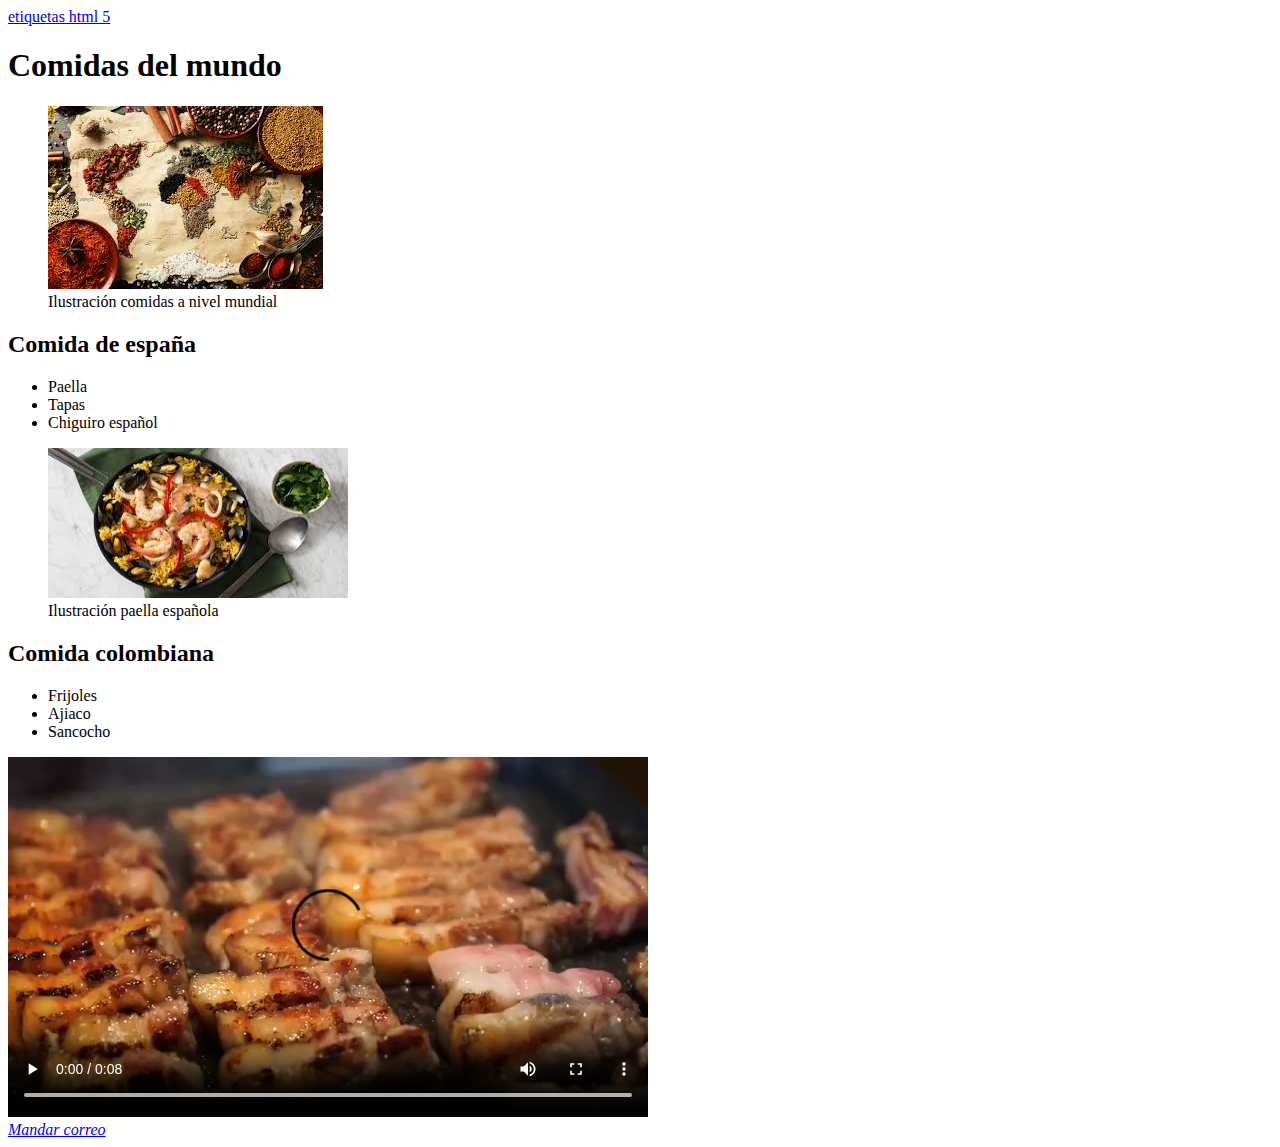
==== Clases/clase2/index.html @ a5c310bd "clase 3" ====
<!DOCTYPE html>
<html lang="es-CO">
<head>
    <meta charset="UTF-8">
    <meta name="viewport" content="width=device-width, initial-scale=1.0">
    <title>Semantico</title>
</head>
<body>
    <header>
        <nav>
            <a href="https://developer.mozilla.org/es/docs/HTML/HTML5/HTML5_lista_elementos
            ">etiquetas html 5</a>
        </nav>
    </header>
    <main>
        <section id="Comidas">
            <h1>Comidas del mundo</h1>
            <figure>
                <img src="./descarga.jpg" alt="Imagen que ilustra las comidas del mundo">
                <figcaption>Ilustración comidas a nivel mundial </figcaption>
            </figure>
            <section id="España">
                <h2>Comida de españa</h2>
                <ul>
                    <li>Paella</li>
                    <li>Tapas</li>
                    <li>Chiguiro español</li>
                </ul>
                <div id="fotos platos">
                    <figure>
                        <img src="./yfyifyyugu.jpg" alt="Paella española"width="300" height="150">
                        <figcaption>Ilustración paella española </figcaption>
                    </figure>
                </div>
            
            </section>
            <section id="Colombiana">
                <h2>Comida colombiana </h2>
                <ul>
                    <li>Frijoles</li>
                    <li>Ajiaco</li>
                    <li>Sancocho</li>
                </ul>
                <video src="./hv.mp4" controls></video>
            </section>
        </section>
            
    </main>
    <footer>
        <address>
            <a href="mailto:santiagoberrio01@gmail.com">Mandar correo</a>
        </address>
    </footer>
</body>
</html>
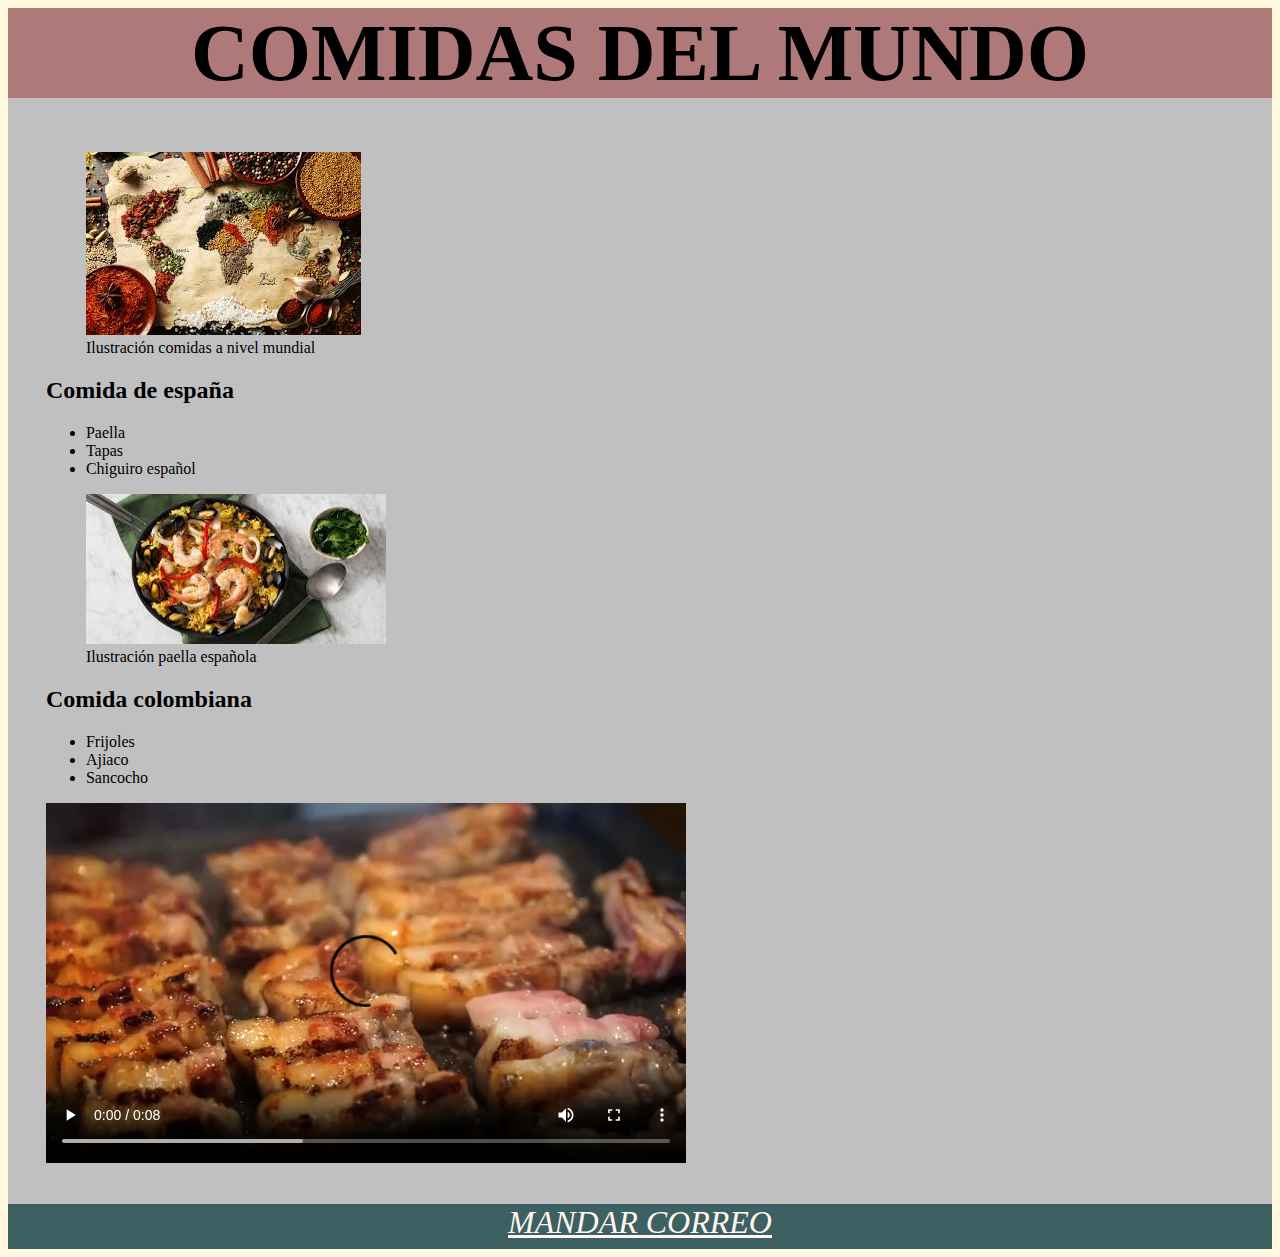
==== commit a3f26911: "clase 3" ====
--- a/Clases/clase2/index.html
+++ b/Clases/clase2/index.html
@@ -4,17 +4,15 @@
     <meta charset="UTF-8">
     <meta name="viewport" content="width=device-width, initial-scale=1.0">
     <title>Semantico</title>
+    <link rel="stylesheet" href="style.css">  
 </head>
 <body>
     <header>
-        <nav>
-            <a href="https://developer.mozilla.org/es/docs/HTML/HTML5/HTML5_lista_elementos
-            ">etiquetas html 5</a>
-        </nav>
+        
+        <h1>Comidas del mundo</h1>
     </header>
     <main>
         <section id="Comidas">
-            <h1>Comidas del mundo</h1>
             <figure>
                 <img src="./descarga.jpg" alt="Imagen que ilustra las comidas del mundo">
                 <figcaption>Ilustración comidas a nivel mundial </figcaption>
--- a/Clases/clase2/style.css
+++ b/Clases/clase2/style.css
@@ -0,0 +1,43 @@
+body{
+    background-color: cornsilk;
+}
+header{
+    background-color: rgb(175, 121, 121);
+    height: 10vh;
+    text-align: center;
+}
+header > h1 {
+    font-size: 5em;
+    margin-top: 0px;
+    text-transform: uppercase ;
+
+}
+
+main{
+    padding:0px ;
+}
+#Comidas{
+    background-color: silver;
+    padding: 3%;
+    text-align: left;
+}
+
+#comidas-img-1{
+    margin: 0px;
+    text-align: center;
+}
+#comidas-img-1 > figcaption{
+    text-align: center;
+}
+
+footer{
+    background-color: rgb(61, 97, 99);
+    min-height: 5vh;
+    text-align: center;
+}
+footer>address>a {
+    font-size: 2em;
+    color: seashell;
+    text-transform: uppercase;
+
+}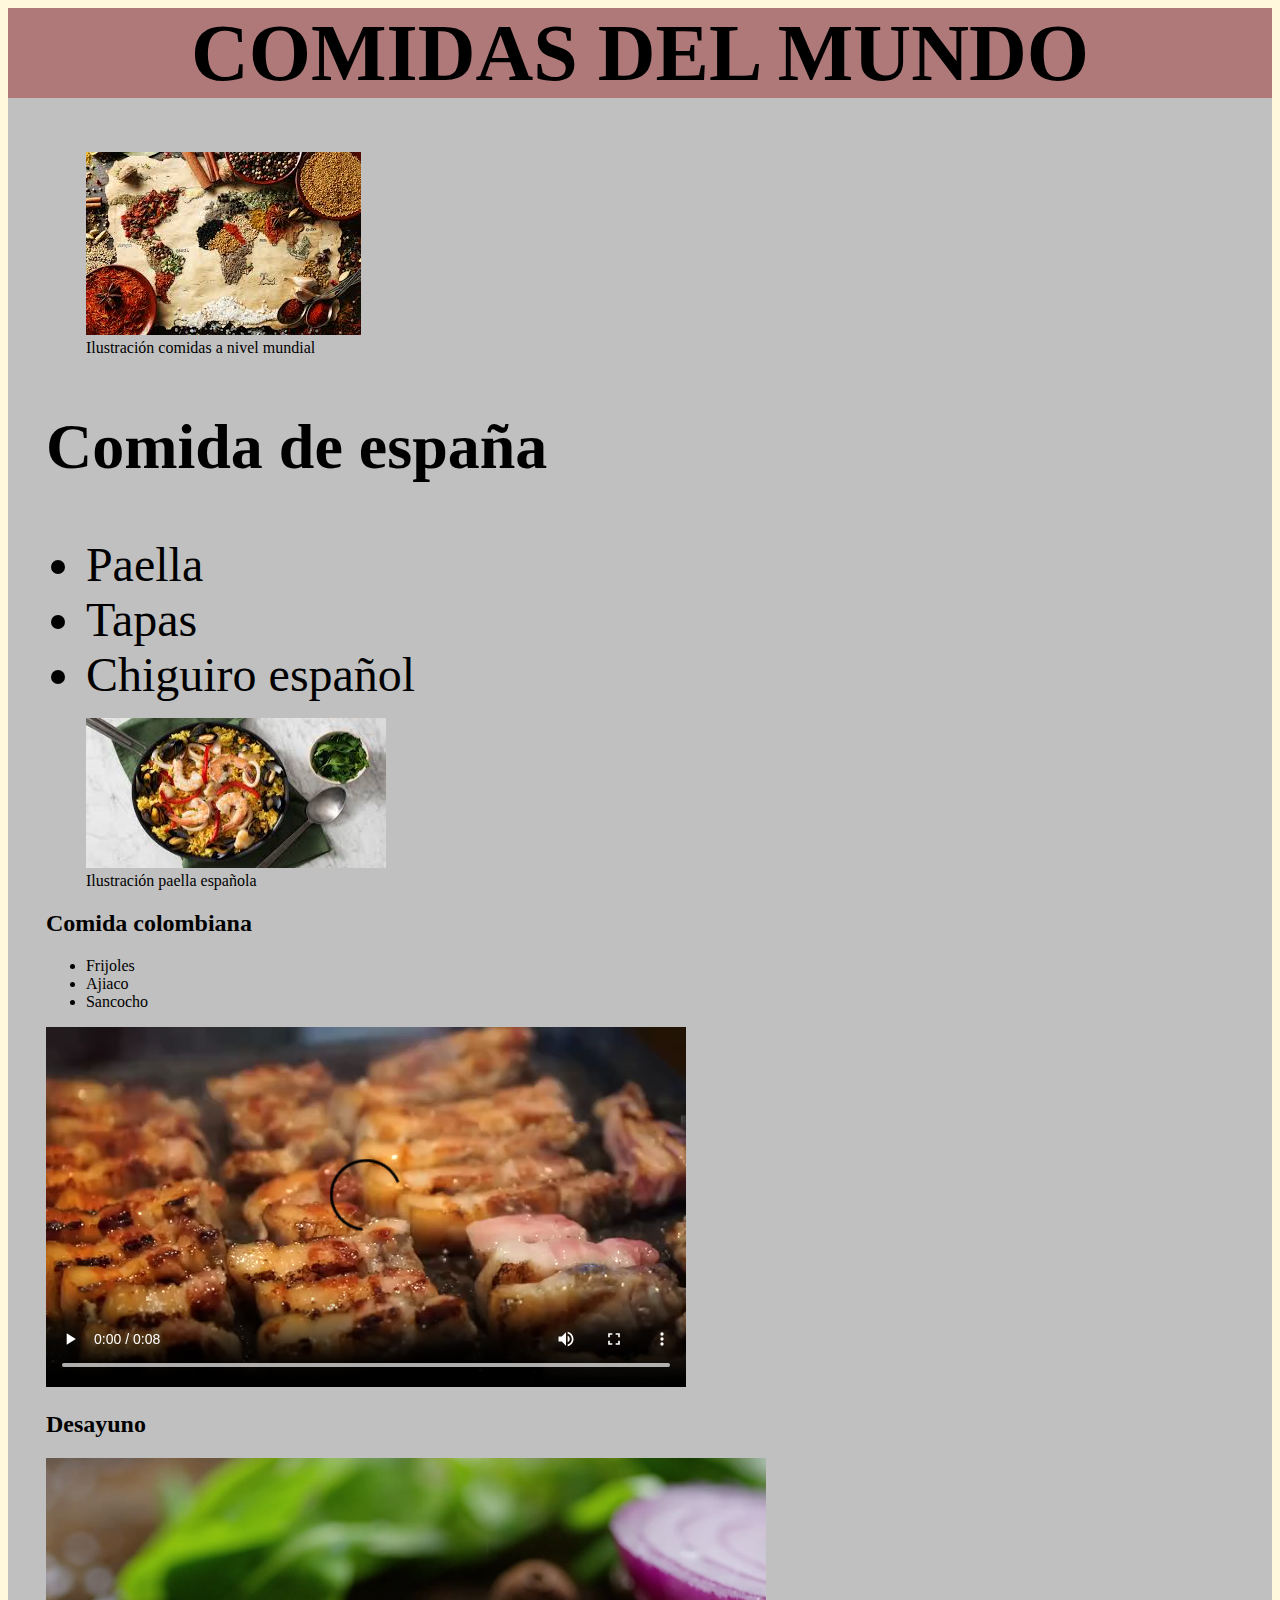
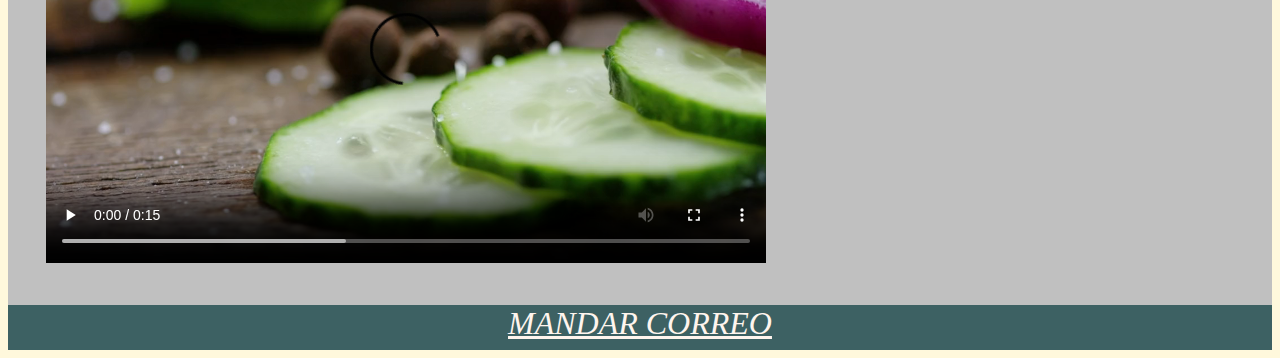
==== commit 24b92a46: "Taller de hobbies" ====
--- a/Clases/clase2/index.html
+++ b/Clases/clase2/index.html
@@ -18,7 +18,7 @@
                 <figcaption>Ilustración comidas a nivel mundial </figcaption>
             </figure>
             <section id="España">
-                <h2>Comida de españa</h2>
+                <h2 class="titulo-españa"> Comida de españa</h2>
                 <ul>
                     <li>Paella</li>
                     <li>Tapas</li>
@@ -41,6 +41,10 @@
                 </ul>
                 <video src="./hv.mp4" controls></video>
             </section>
+            <section>
+                <h2>Desayuno</h2>
+                <video src="./video.mp4"controls class="content-fig" ></video>
+            </section>
         </section>
             
     </main>
--- a/Clases/clase2/style.css
+++ b/Clases/clase2/style.css
@@ -22,12 +22,45 @@
     text-align: left;
 }
 
-#comidas-img-1{
+#Comidas-img-1{
     margin: 0px;
     text-align: center;
+
 }
-#comidas-img-1 > figcaption{
+
+.titulo-españa{
+    font-size: 4rem;
+    transition: 2s;
+
+}
+.titulo-españa:hover{
+    background-color: royalblue;
+}
+
+#Comidas-img-1 > figcaption{
     text-align: center;
+}
+#Comidas-img-1>figcaption{
+    font-size: 2rem;
+}
+#España>h2{
+    font-size: 4rem;
+}
+
+.content-fig{
+    widows: 50vw; ;
+    height: 45vh;
+}
+
+#España>ul>li{
+    font-size: 3rem;
+}
+#img-Paella > img{
+    widows: 40vw; ;
+    height:38vh ;
+}
+#img-Paella> figcaption{
+    font-size:3.5rem ;
 }
 
 footer{
